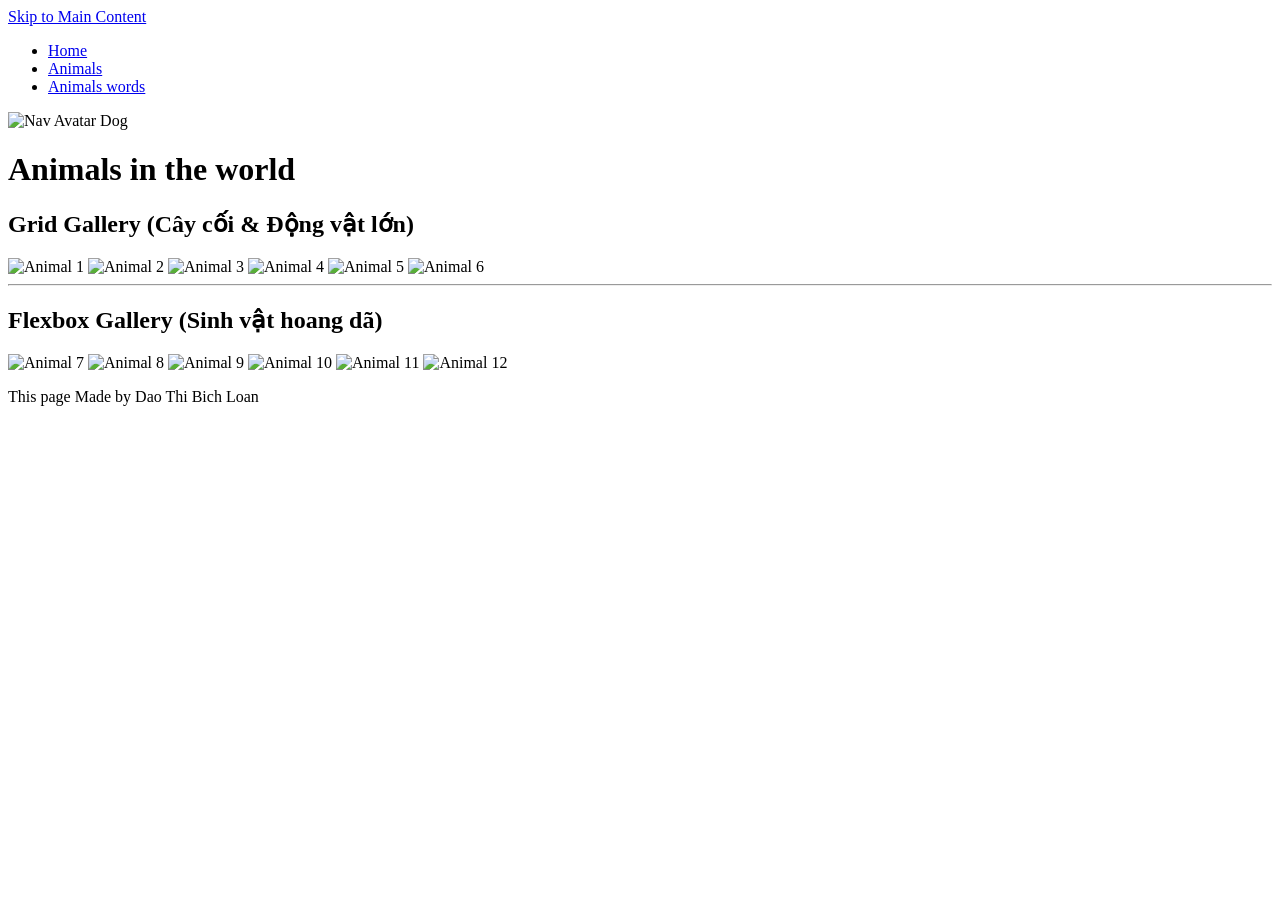
==== park.html @ 9b69026f "Create park.html for animal gallery webpage This HTML file presents a webpage titled 'Walks in the P" ====
<!DOCTYPE html>
<html lang="en">

<head>
    <meta charset="UTF-8">
    <meta name="viewport" content="width=device-width, initial-scale=1.0">
    <title>Walks in the Park</title>
    <link rel="stylesheet" href="style.css">
    <link rel="preconnect" href="https://fonts.googleapis.com">
    <link rel="preconnect" href="https://fonts.gstatic.com" crossorigin>
    <link href="https://fonts.googleapis.com/css2?family=Great+Vibes&family=Open+Sans&display=swap" rel="stylesheet">
</head>

<body>

    <a href="#main-content" class="skip-link">Skip to Main Content</a>

    <header class="header-banner">
        <nav>
            <ul>
                <li><a href="parks.html">Home</a></li>
                <li><a href="https://vi.wikipedia.org/wiki/%C4%90%E1%BB%99ng_v%E1%BA%ADt">Animals</a></li>
                <li><a href="https://khoahoctv.edu.vn/the-gioi-dong-vat">Animals words</a></li>
            </ul>
            <img src="https://i.pinimg.com/736x/a2/d5/18/a2d518683ab0b20178ace8f44e72b2c3.jpg" alt="Nav Avatar Dog" class="nav-avatar">
        </nav>
    </header>

    <h1 class="main-heading">Animals in the world</h1>

    <main id="main-content">
        <div class="gallery-container">
            
            <h2>Grid Gallery (Cây cối & Động vật lớn)</h2>
            <div class="grid">
                <img src="https://khoahoctv.edu.vn/upload/2025/07/loai-dong-vat-nao-co-sung-dai-nhat-2.webp" alt="Animal 1">
                <img src="https://khoahoctv.edu.vn/upload/2026/01/ca-map.webp" alt="Animal 2">
                <img src="https://maestrovirtuale.com/wp-content/uploads/2019/10/manada-elefantes.jpg" alt="Animal 3">
                <img src="https://maestrovirtuale.com/wp-content/uploads/2019/10/koala.jpg" alt="Animal 4">
                <img src="https://maestrovirtuale.com/wp-content/uploads/2019/10/pel%C3%ADcanos-salvajes.jpg" alt="Animal 5">
                <img src="https://maestrovirtuale.com/wp-content/uploads/2019/10/rana-toro.jpg" alt="Animal 6">
            </div>

            <hr class="section-divider">

            <h2>Flexbox Gallery (Sinh vật hoang dã)</h2>
            <div class="flex">
                <img src="https://maestrovirtuale.com/wp-content/uploads/2019/10/jirafas-silvestres.jpg" alt="Animal 7">
                <img src="https://maestrovirtuale.com/wp-content/uploads/2019/10/5-Oso-polar.jpg" alt="Animal 8">
                <img src="https://toplist.vn/images/800px/bao-amur-1051441.jpg" alt="Animal 9">
                <img src="https://toplist.vn/images/800px/doi-moi-1051449.jpg" alt="Animal 10">
                <img src="https://toplist.vn/images/800px/ho-hoa-nam-1051450.jpg" alt="Animal 11">
                <img src="https://th.bing.com/th/id/OSK.HEROudWnA3zAgJvk9h7WLrOnygETpUfro7F4tlDluKmdHuc?o=7rm=3&rs=1&pid=ImgDetMain&o=7&rm=3" alt="Animal 12">
            </div>

        </div>
    </main>

    <footer>
        <p>This page Made by Dao Thi Bich Loan</p>
    </footer>

</body>
</html>
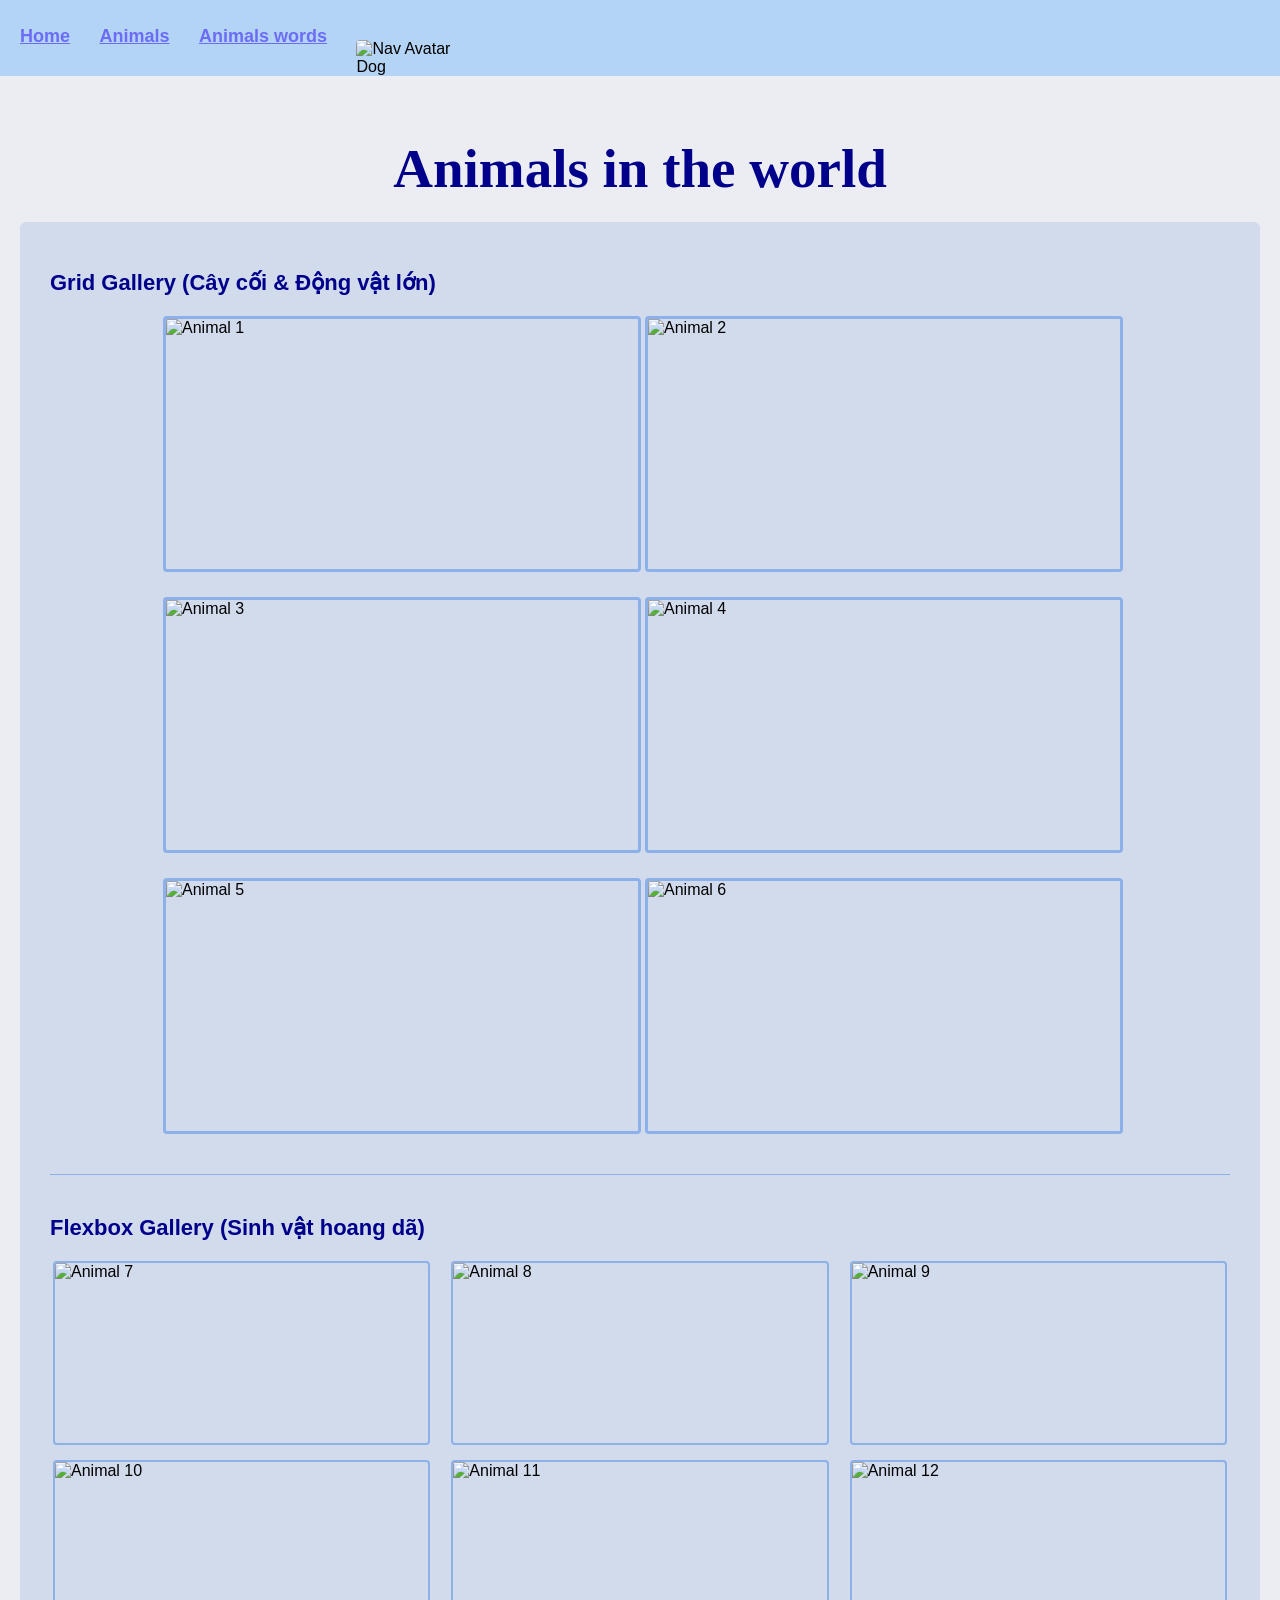
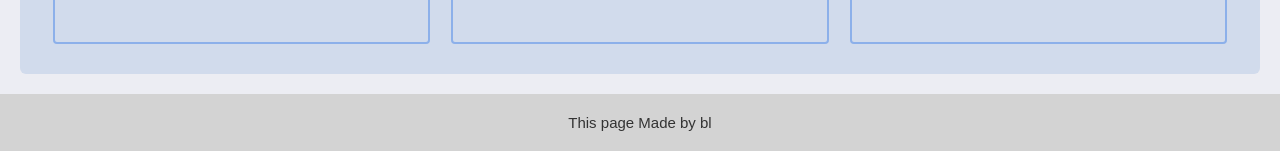
==== commit be1c7d42: "Update footer text to reflect new author" ====
--- a/park.html
+++ b/park.html
@@ -57,7 +57,7 @@
     </main>
 
     <footer>
-        <p>This page Made by Dao Thi Bich Loan</p>
+        <p>This page Made by bl</p>
     </footer>
 
 </body>
--- a/style.css
+++ b/style.css
@@ -0,0 +1,154 @@
+/* Toàn bộ trang web với màu nền xám pastel */
+body {
+    background-color: #ecedf3;
+    font-family: 'Open Sans', sans-serif;
+    margin: 0;
+    padding: 0;
+}
+
+/* Kiểu dáng cho liên kết Skip to Main Content (Ẩn mặc định, hiện khi nhấn Tab) */
+.skip-link {
+    position: absolute;
+    top: -100px;
+    left: 20px;
+    background-color: #6c6cf6;
+    color: white;
+    padding: 10px 15px;
+    text-decoration: none;
+    font-weight: bold;
+    z-index: 999;
+}
+.skip-link:focus {
+    top: 10px; /* Xuất hiện ở đầu trang khi nhấn Tab */
+}
+
+/* Khối biểu ngữ chứa thanh menu */
+.header-banner {
+    padding: 20px;
+    background-color: #b4d4f5; /* Đồng bộ màu nền xanh lam pastel nhạt */
+}
+
+/* BƯỚC 3: Thay đổi phần tử nav để sử dụng thuộc tính inline-block và có chiều rộng khoảng 80% */
+nav {
+    display: inline-block;
+    width: 80%;
+    list-style-type: none; /* Thêm thuộc tính list-style-type chung theo mục tiêu */
+}
+
+nav ul {
+    margin: 0;
+    padding: 0;
+    display: inline-block;
+}
+
+/* BƯỚC 2: Vô hiệu hóa phần định kiểu hiện có cho phần tử li bằng cách thêm dấu chú thích (Comment) */
+/* nav ul li {
+    display: inline-block; 
+    margin: 0 20px;
+} 
+*/
+
+/* Định kiểu mới cho các mục menu sau khi vô hiệu hóa cái cũ */
+nav ul li {
+    display: inline;
+    margin-right: 25px;
+}
+
+nav ul li a {
+    color: #6c6cf6;
+    text-decoration: underline;
+    font-size: 18px;
+    font-weight: 600;
+}
+
+/* BƯỚC 4: Sử dụng bộ chọn con cháu chỉ định kiểu cho hình ảnh trong thanh điều hướng rộng khoảng 10% */
+nav img {
+    width: 10%;
+    height: auto;
+    display: inline-block;
+    vertical-align: middle;
+    position: relative; 
+    top: 20px; /* Di chuyển vị trí xuống dưới theo ảnh chụp màn hình mẫu */
+    border-radius: 4px;
+}
+
+/* Tiêu đề chính */
+.main-heading {
+    font-family: 'Great Vibes', cursive;
+    color: #00008B;
+    text-align: center;
+    font-size: 55px;
+    margin: 60px 0 20px 0;
+    line-height: 1.2;
+}
+
+/* Khối hộp chữ nhật màu xám xanh pastel chứa thư viện ảnh bên dưới */
+.gallery-container {
+    background-color: #d1dbec;
+    padding: 30px;
+    margin: 20px;
+    border-radius: 6px;
+}
+
+h2 {
+    color: #00008B;
+    font-size: 22px;
+    margin-bottom: 20px;
+}
+
+/* BƯỚC 5 & 7: Định kiểu lớp lưới (.grid) sử dụng lưới hai cột (mỗi cột khoảng 40%) kết hợp justify-content, align-items, row-gap */
+.grid {
+    display: grid;
+    grid-template-columns: repeat(2, 40%); /* Tạo lưới chính xác 2 cột, mỗi cột 40% */
+    justify-content: center;               /* Căn giữa toàn bộ hệ thống lưới ảnh */
+    align-items: center;                   /* Căn chỉnh các phần tử theo trục dọc */
+    row-gap: 25px;                         /* Khoảng cách giữa các hàng hình ảnh */
+    column-gap: 10px;
+}
+
+/* BƯỚC 6: Sử dụng bộ chọn con cháu chỉ định kiểu cho các hình ảnh ĐỘC QUYỀN trong lớp lưới rộng 100% */
+.grid img {
+    width: 100%;
+    height: 250px;
+    object-fit: cover;
+    border: 3px solid #8cb0ea;
+    border-radius: 4px;
+}
+
+/* Đường gạch ngang phân chia hai khu vực phòng trưng bày ảnh */
+.section-divider {
+    border: 0;
+    height: 1px;
+    background: #8cb0ea;
+    margin: 40px 0;
+}
+
+/* BƯỚC 8: Tùy chỉnh kiểu dáng của lớp .flex sử dụng thuộc tính flex, flex-wrap và justify-content */
+.flex {
+    display: flex;
+    flex-wrap: wrap;                 /* Cho phép ảnh tự động xuống hàng khi màn hình hẹp */
+    justify-content: space-around;   /* Trải đều khoảng cách xung quanh các hình ảnh */
+    gap: 15px;
+}
+
+/* Định kiểu hình ảnh trong lớp flex (đảm bảo không bị ảnh hưởng bởi quy tắc width 100% của lớp lưới) */
+.flex img {
+    width: calc(33.33% - 20px);      /* Xếp vừa vặn 3 ảnh trên một hàng ngang */
+    height: 180px;
+    object-fit: cover;
+    border: 2px solid #8cb0ea;
+    border-radius: 4px;
+}
+
+/* Phần chữ chân trang footer */
+footer {
+    padding: 20px;
+    background-color: #D3D3D3;
+    text-align: center;
+}
+
+footer p {
+    font-size: 15px;
+    color: #333;
+    margin: 0;
+}
